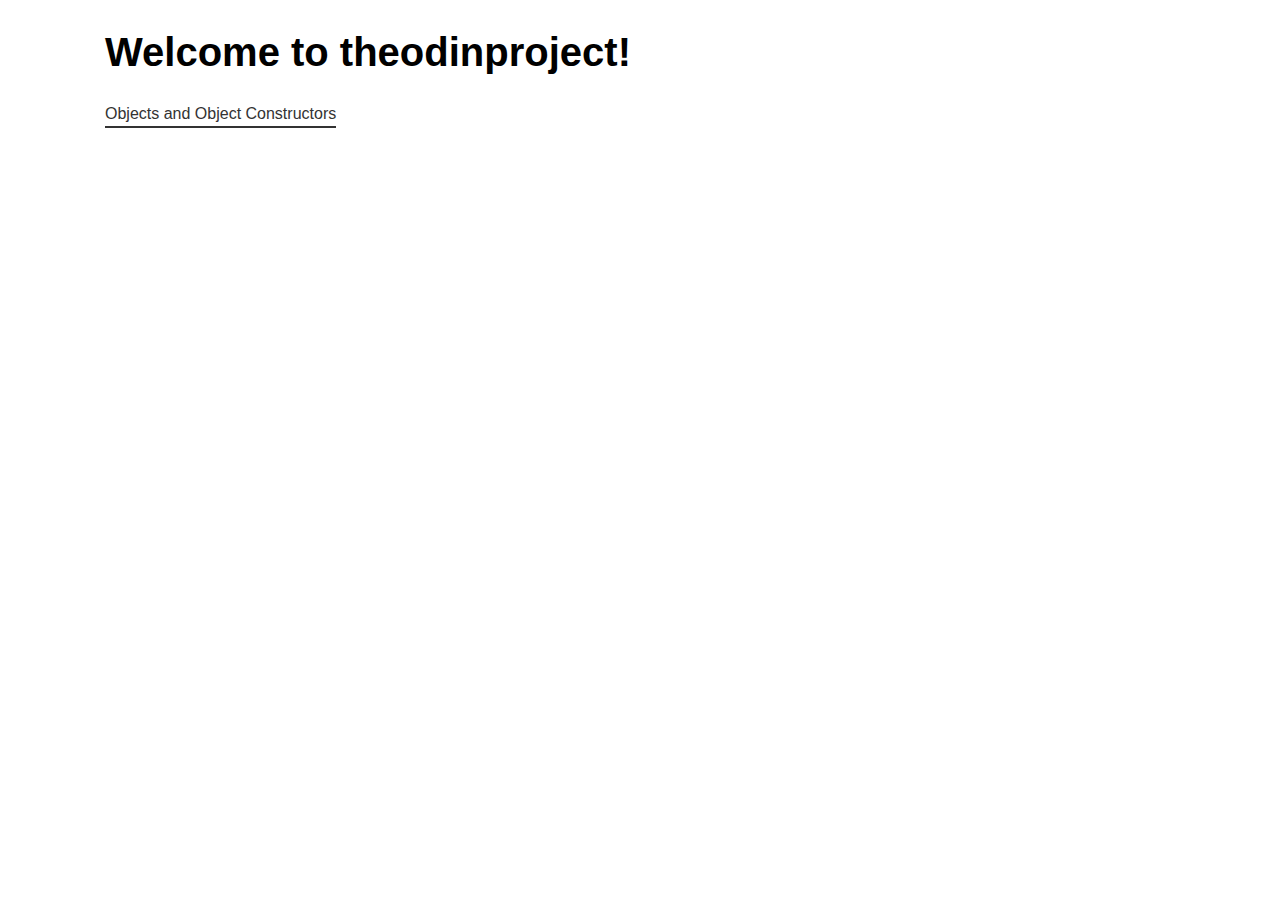
==== index.html @ a1dd4c51 "Basic configuration of project files" ====
<!DOCTYPE html>
<html lang="en">
<head>
    <meta charset="UTF-8">
    <meta name="viewport" content="width=device-width, initial-scale=1.0">
    <link rel="stylesheet" href="style.css">
    <title>The Odin Project</title>
</head>
<body>
    <div class="container">
        <h1 class="title--big">Welcome to theodinproject!</h1>
        <ul class="list--links">
            <li class="list--links-item"><a href="Objects and Object Constructors/index.html">Objects and Object Constructors</a></li>
        </ul>
    </div>
    <script src="script.js"></script>
</body>
</html>
---- style.css ----
* {
    margin: 0;
    padding: 0;
    box-sizing: border-box;
}

body {
    font-family: Arial, Helvetica, sans-serif;
    padding: 30px;
}

.container {
    width: 1070px;
    max-width: 100%;
    margin: 0 auto;
}

.title--big {
    font-size: 40px;
    margin-bottom: 30px;
}

.list--links {
    list-style-type: none;
}

a {
    text-decoration: none;
    padding: 4px 0;
    color: #333;
    border-bottom: 2px solid #333;
    transition: all .3s;
}

a:hover {
    border-bottom: 2px solid transparent;
}
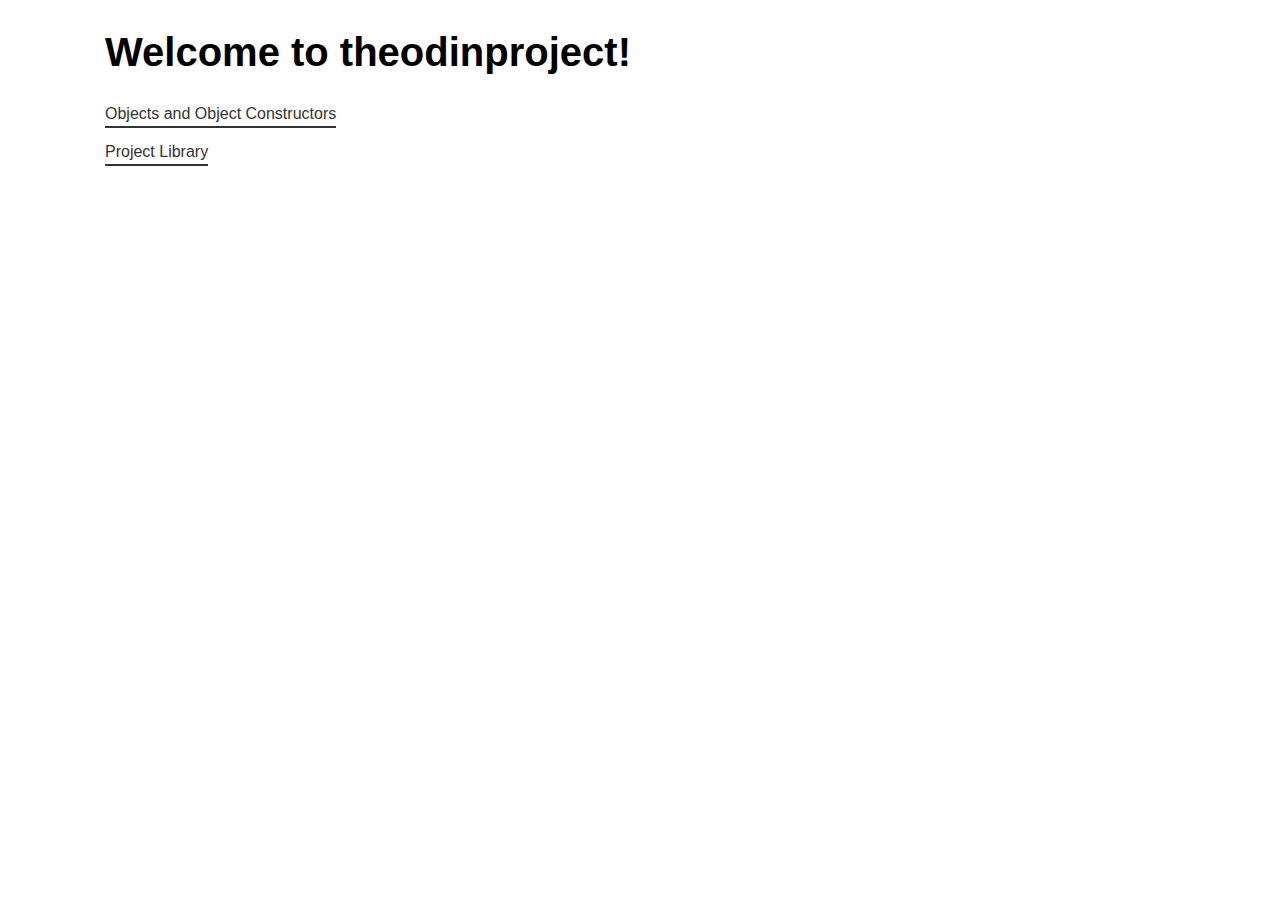
==== commit 13747caa: "Related changes were implemented after adding Library Project" ====
--- a/index.html
+++ b/index.html
@@ -11,6 +11,7 @@
         <h1 class="title--big">Welcome to theodinproject!</h1>
         <ul class="list--links">
             <li class="list--links-item"><a href="Objects and Object Constructors/index.html">Objects and Object Constructors</a></li>
+            <li class="list--links-item"><a href="Project Library/index.html">Project Library</a></li>
         </ul>
     </div>
     <script src="script.js"></script>
--- a/style.css
+++ b/style.css
@@ -20,8 +20,17 @@
     margin-bottom: 30px;
 }
 
+.title--medium {
+    font-size: 30px;
+    margin-bottom: 20px;
+}
+
 .list--links {
     list-style-type: none;
+}
+
+.list--links-item {
+    margin-bottom: 20px;
 }
 
 a {
